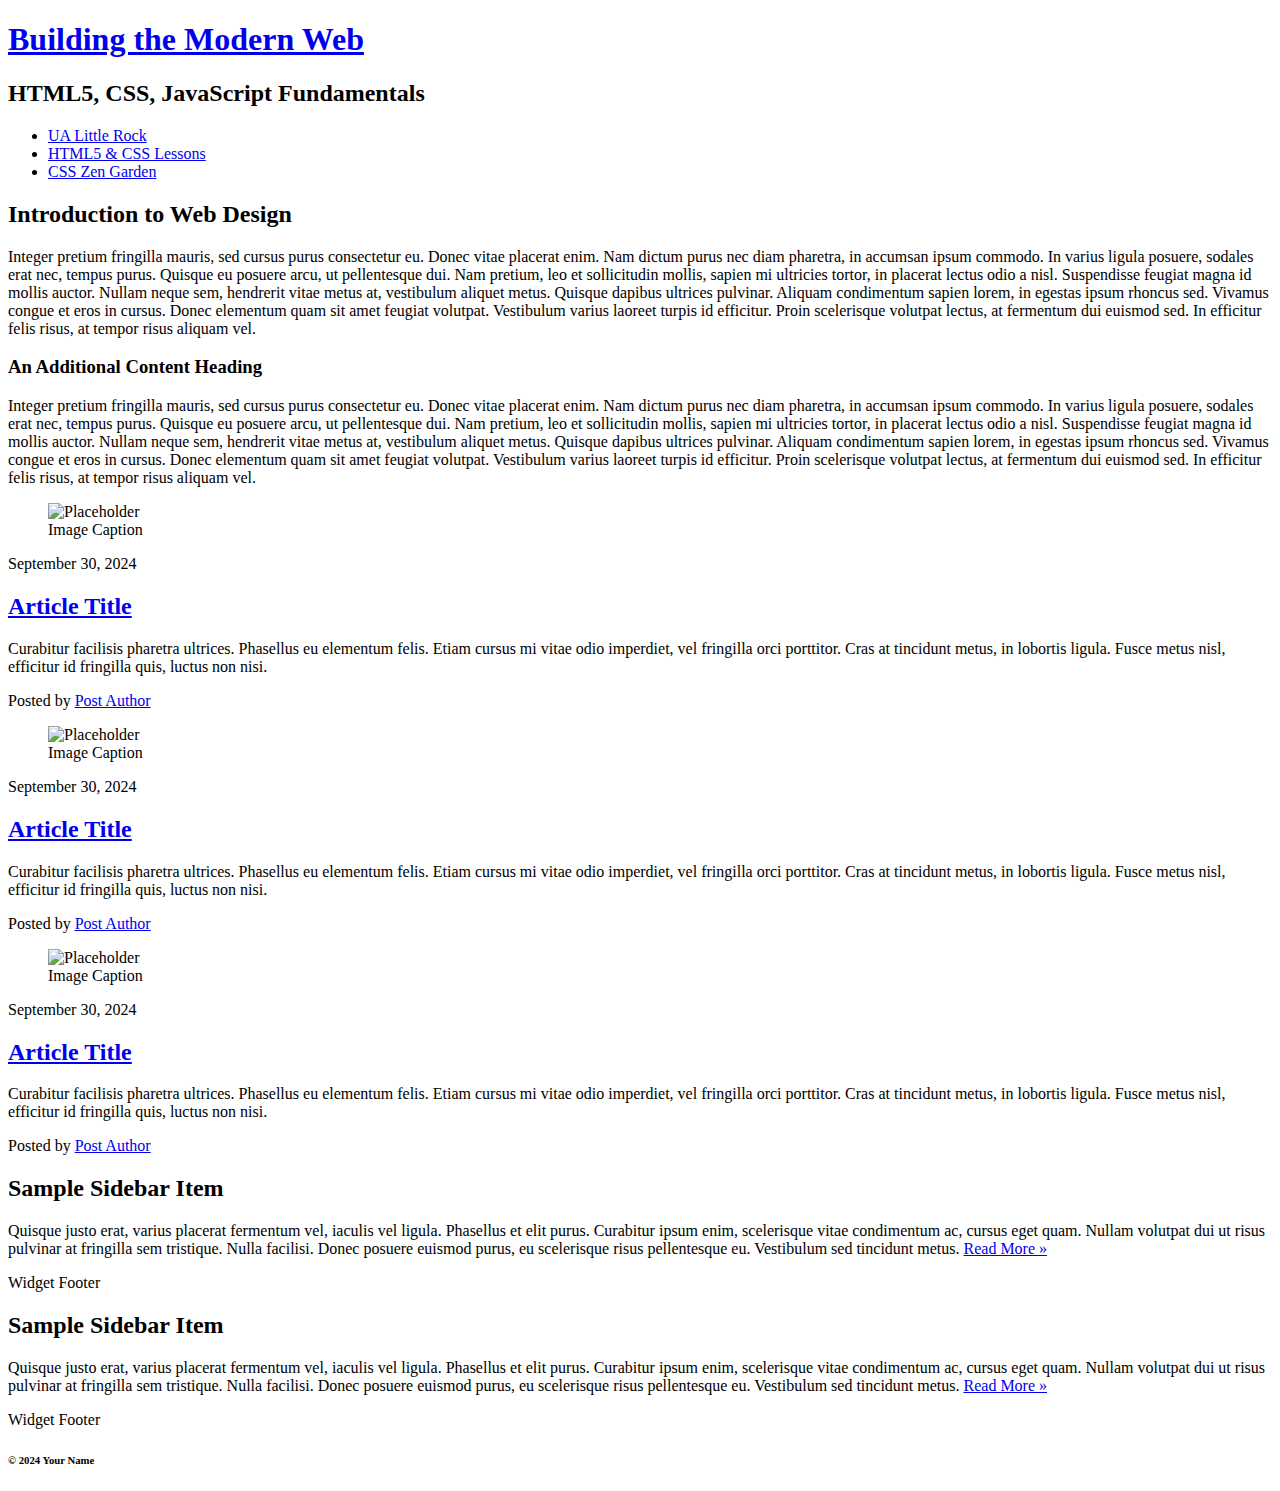
==== css-demo/index.html @ 6c57d56f "added css" ====
<!DOCTYPE html>
<html lang="en">
<head>
  <title>Web Technologies - CSS Demo</title>
  <meta charset="UTF-8">
  <meta name="description" content="Keyword rich narrative on site purpose">
  <meta name="author" content="Thomas Wallace">
</head>
<body>
  <main>
    <header role="banner" class="primary">
      <div class="hgroup">
        <h1><a href="index.html">Building the Modern Web</a></h1>
        <h2>HTML5, CSS, JavaScript Fundamentals</h2>
      </div>
      <nav role="navigation" class="primary">
        <ul>
          <li><a href="https://ualr.edu/">UA Little Rock</a></li>
          <li><a href="http://learn.shayhowe.com/html-css/getting-to-know-html/">HTML5 & CSS Lessons</a></li>
          <li><a href="http://www.csszengarden.com/">CSS Zen Garden</a></li>
        </ul>
      </nav>
    </header>
    <section id="content" class="container">
      <h2>Introduction to Web Design</h2>
      <p>Integer pretium fringilla mauris, sed cursus purus consectetur eu. Donec vitae placerat enim. Nam dictum purus nec diam pharetra, in accumsan ipsum commodo. In varius ligula posuere, sodales erat nec, tempus purus. Quisque eu posuere arcu, ut pellentesque
        dui. Nam pretium, leo et sollicitudin mollis, sapien mi ultricies tortor, in placerat lectus odio a nisl. Suspendisse feugiat magna id mollis auctor. Nullam neque sem, hendrerit vitae metus at, vestibulum aliquet metus. Quisque dapibus ultrices
        pulvinar. Aliquam condimentum sapien lorem, in egestas ipsum rhoncus sed. Vivamus congue et eros in cursus. Donec elementum quam sit amet feugiat volutpat. Vestibulum varius laoreet turpis id efficitur. Proin scelerisque volutpat lectus, at fermentum
        dui euismod sed. In efficitur felis risus, at tempor risus aliquam vel.</p>
      <h3>An Additional Content Heading</h3>
      <p>Integer pretium fringilla mauris, sed cursus purus consectetur eu. Donec vitae placerat enim. Nam dictum purus nec diam pharetra, in accumsan ipsum commodo. In varius ligula posuere, sodales erat nec, tempus purus. Quisque eu posuere arcu, ut pellentesque
        dui. Nam pretium, leo et sollicitudin mollis, sapien mi ultricies tortor, in placerat lectus odio a nisl. Suspendisse feugiat magna id mollis auctor. Nullam neque sem, hendrerit vitae metus at, vestibulum aliquet metus. Quisque dapibus ultrices
        pulvinar. Aliquam condimentum sapien lorem, in egestas ipsum rhoncus sed. Vivamus congue et eros in cursus. Donec elementum quam sit amet feugiat volutpat. Vestibulum varius laoreet turpis id efficitur. Proin scelerisque volutpat lectus, at fermentum
        dui euismod sed. In efficitur felis risus, at tempor risus aliquam vel.</p>
    </section>
    <section id="blog" class="container">
      <article class="post">
        <figure>
          <img src="https://via.placeholder.com/300x200" alt="Placeholder">
          <figcaption>Image Caption</figcaption>
        </figure>
        <header>
          <time class="post-date" datetime="2024-9-30">September 30, 2024</time>
          <h2> <a href="#" rel="bookmark" title="link to this post">Article Title</a> </h2>
        </header>
        <div class="post-content">
          <p>Curabitur facilisis pharetra ultrices. Phasellus eu elementum felis. Etiam cursus mi vitae odio imperdiet, vel fringilla orci porttitor. Cras at tincidunt metus, in lobortis ligula. Fusce metus nisl, efficitur id fringilla quis, luctus non nisi.
          </p>
        </div>
        <footer class="post-meta"> Posted by <a href="#">Post Author</a></footer>
      </article>
      <article class="post">
        <figure>
          <img src="https://via.placeholder.com/300x200" alt="Placeholder">
          <figcaption>Image Caption</figcaption>
        </figure>
        <header>
          <time class="post-date" datetime="2024-9-30">September 30, 2024</time>
          <h2> <a href="#" rel="bookmark" title="link to this post">Article Title</a> </h2>
        </header>
        <div class="post-content">
          <p>Curabitur facilisis pharetra ultrices. Phasellus eu elementum felis. Etiam cursus mi vitae odio imperdiet, vel fringilla orci porttitor. Cras at tincidunt metus, in lobortis ligula. Fusce metus nisl, efficitur id fringilla quis, luctus non nisi.
          </p>
        </div>
        <footer class="post-meta"> Posted by <a href="#">Post Author</a></footer>
      </article>
      <article class="post">
        <figure>
          <img src="https://via.placeholder.com/300x200" alt="Placeholder">
          <figcaption>Image Caption</figcaption>
        </figure>
        <header>
          <time class="post-date" datetime="2024-9-30">September 30, 2024</time>
          <h2> <a href="#" rel="bookmark" title="link to this post">Article Title</a> </h2>
        </header>
        <div class="post-content">
          <p>Curabitur facilisis pharetra ultrices. Phasellus eu elementum felis. Etiam cursus mi vitae odio imperdiet, vel fringilla orci porttitor. Cras at tincidunt metus, in lobortis ligula. Fusce metus nisl, efficitur id fringilla quis, luctus non nisi.
          </p>
        </div>
        <footer class="post-meta"> Posted by <a href="#">Post Author</a></footer>
      </article>
    </section>
    <aside role="complementary">
      <div class="container">
        <article class="widget">
          <header>
            <h2>Sample Sidebar Item </h2>
          </header>
          <p>Quisque justo erat, varius placerat fermentum vel, iaculis vel ligula. Phasellus et elit purus. Curabitur ipsum enim, scelerisque vitae condimentum ac, cursus eget quam. Nullam volutpat dui ut risus pulvinar at fringilla sem tristique. Nulla facilisi.
            Donec posuere euismod purus, eu scelerisque risus pellentesque eu. Vestibulum sed tincidunt metus. <a href="#">Read More &raquo;</a></p>
          <footer>Widget Footer</footer>
        </article>
        <article class="widget">
          <header>
            <h2>Sample Sidebar Item </h2>
          </header>
          <p>Quisque justo erat, varius placerat fermentum vel, iaculis vel ligula. Phasellus et elit purus. Curabitur ipsum enim, scelerisque vitae condimentum ac, cursus eget quam. Nullam volutpat dui ut risus pulvinar at fringilla sem tristique. Nulla facilisi.
            Donec posuere euismod purus, eu scelerisque risus pellentesque eu. Vestibulum sed tincidunt metus. <a href="#">Read More &raquo;</a></p>
          <footer>Widget Footer</footer>
        </article>
      </div>
    </aside>
    <footer id="colophon" role="contentinfo">
      <h6>&copy; 2024 Your Name</h6>
    </footer>
  </main>
</body>

</html>
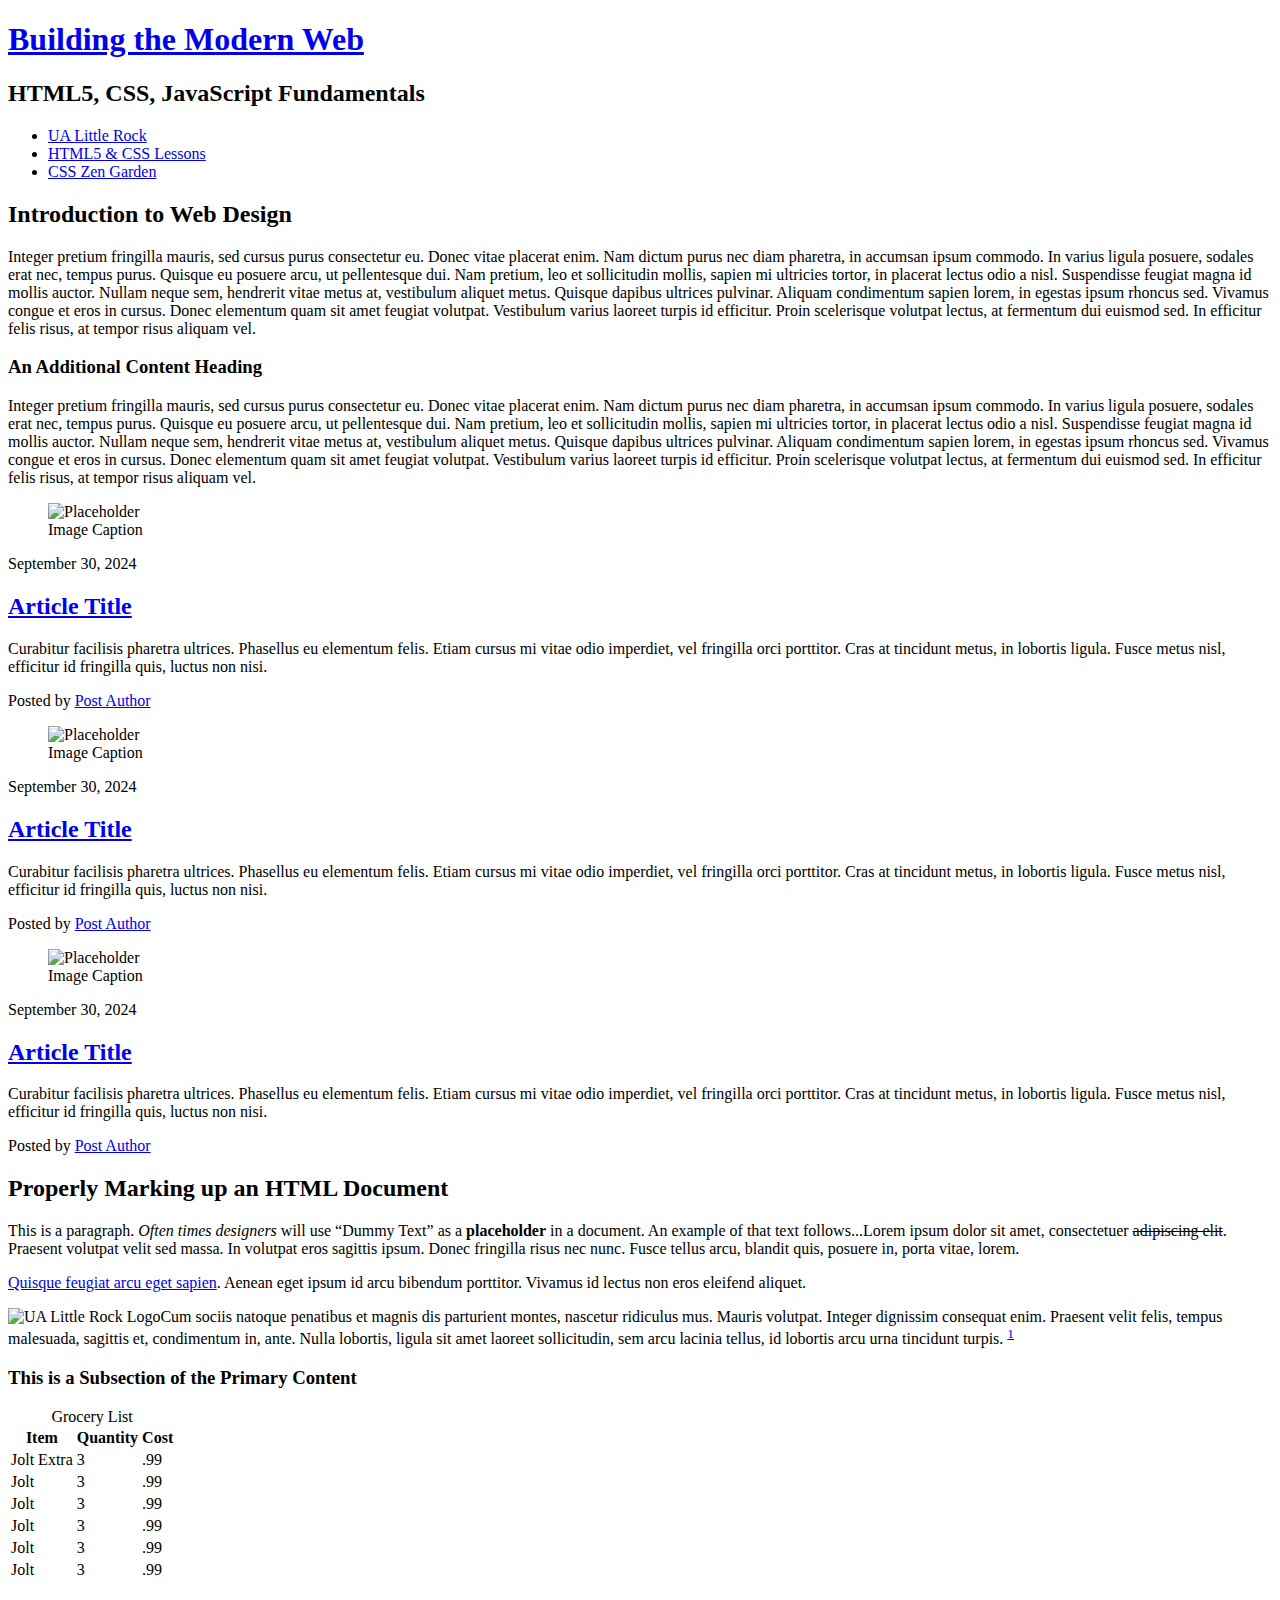
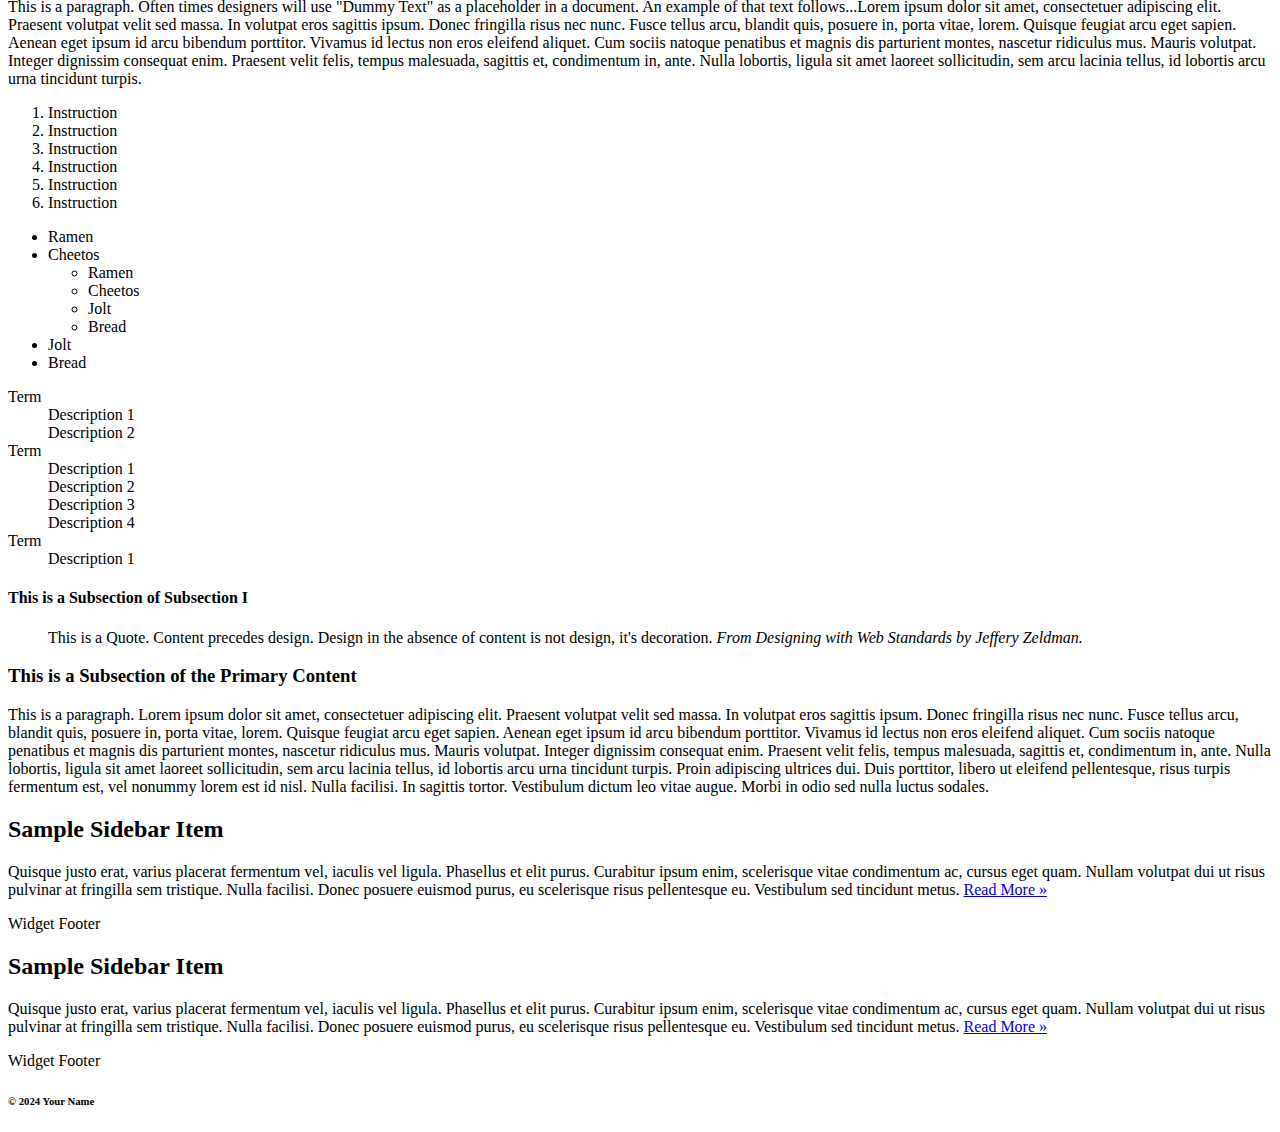
==== commit fcfb9afb: "New Content" ====
--- a/css-demo/index.html
+++ b/css-demo/index.html
@@ -81,6 +81,120 @@
       </article>
     </section>
     <aside role="complementary">
+      <section id="practice">
+        <h2>Properly Marking up an HTML Document</h2>
+        <!--(Primary Content Heading)-->
+      
+        <p>This is a paragraph. <em>Often times designers</em> will use <q>Dummy Text</q> as a <strong>placeholder</strong> in a document. An example of that text follows...Lorem ipsum dolor sit amet, consectetuer <del>adipiscing elit</del>. Praesent volutpat
+          velit sed massa. In volutpat eros sagittis ipsum. Donec fringilla risus nec nunc. Fusce tellus arcu, blandit quis, posuere in, porta vitae, lorem.</p>
+      
+        <p> <a href="#">Quisque feugiat arcu eget sapien</a>. <span class="foo">Aenean</span> eget ipsum id arcu bibendum porttitor. Vivamus id lectus non eros eleifend aliquet.</p>
+        <p> <img src="https://thomaswallace.net/wp-content/uploads/2018/02/ualr.png" alt="UA Little Rock Logo" />Cum sociis natoque penatibus et magnis dis parturient montes, nascetur ridiculus mus. Mauris volutpat. Integer dignissim consequat enim. Praesent velit felis,
+          tempus malesuada, sagittis et, condimentum in, ante. Nulla lobortis, ligula sit amet laoreet sollicitudin, sem arcu lacinia tellus, id lobortis arcu urna tincidunt turpis. <sup><a href="#">1</a></sup> </p>
+      
+        <h3>This is a Subsection of the Primary Content</h3>
+        <!-- (Subsection I)-->
+      
+        <table>
+          <caption>Grocery List</caption>
+          <thead>
+            <!--Design Time Attribute - Remove before Prodution-->
+            <tr>
+              <th scope="col">Item</th>
+              <th scope="col">Quantity</th>
+              <th scope="col">Cost</th>
+            </tr>
+          </thead>
+          <tr>
+            <td>Jolt Extra</td>
+            <td>3</td>
+            <td>.99</td>
+          </tr>
+          <tr>
+            <td>Jolt</td>
+            <td>3</td>
+            <td>.99</td>
+          </tr>
+          <tr>
+            <td>Jolt</td>
+            <td>3</td>
+            <td>.99</td>
+          </tr>
+          <tr>
+            <td>Jolt</td>
+            <td>3</td>
+            <td>.99</td>
+          </tr>
+          <tr>
+            <td>Jolt</td>
+            <td>3</td>
+            <td>.99</td>
+          </tr>
+          <tr>
+            <td>Jolt</td>
+            <td>3</td>
+            <td>.99</td>
+          </tr>
+        </table>
+      
+        <p>This is a paragraph. Often times designers will use "Dummy Text" as a placeholder in a document. An example of that text follows...Lorem ipsum dolor sit amet, consectetuer adipiscing elit. Praesent volutpat velit sed massa. In volutpat eros sagittis
+          ipsum. Donec fringilla risus nec nunc. Fusce tellus arcu, blandit quis, posuere in, porta vitae, lorem. Quisque feugiat arcu eget sapien. Aenean eget ipsum id arcu bibendum porttitor. Vivamus id lectus non eros eleifend aliquet. Cum sociis natoque
+          penatibus et magnis dis parturient montes, nascetur ridiculus mus. Mauris volutpat. Integer dignissim consequat enim. Praesent velit felis, tempus malesuada, sagittis et, condimentum in, ante. Nulla lobortis, ligula sit amet laoreet sollicitudin,
+          sem arcu lacinia tellus, id lobortis arcu urna tincidunt turpis.</p>
+      
+        <!--This is a list of instructions.-->
+      
+        <ol>
+          <li>Instruction</li>
+          <li>Instruction</li>
+          <li>Instruction</li>
+          <li>Instruction</li>
+          <li>Instruction</li>
+          <li>Instruction</li>
+        </ol>
+      
+        <!--This is a list of items to purchase at the grocery store.-->
+      
+        <ul>
+          <li>Ramen</li>
+          <li>Cheetos
+            <ul>
+              <li>Ramen</li>
+              <li>Cheetos</li>
+              <li>Jolt</li>
+              <li>Bread</li>
+            </ul>
+          </li>
+          <li>Jolt</li>
+          <li>Bread</li>
+        </ul>
+      
+        <!--This is an Example of how we should mark up a term and its description(s)-->
+        <dl>
+          <dt>Term</dt>
+          <dd>Description 1</dd>
+          <dd>Description 2</dd>
+          <dt>Term</dt>
+          <dd>Description 1</dd>
+          <dd>Description 2</dd>
+          <dd>Description 3</dd>
+          <dd>Description 4</dd>
+          <dt>Term</dt>
+          <dd>Description 1</dd>
+        </dl>
+      
+        <h4>This is a Subsection of Subsection I</h4>
+      
+        <blockquote>This is a Quote. Content precedes design. Design in the absence of content is not design, it's decoration. <cite>From Designing with Web Standards by Jeffery Zeldman.</cite></blockquote>
+      
+        <h3>This is a Subsection of the Primary Content</h3>
+        <!--(Subsection II)-->
+      
+        <p>This is a paragraph. Lorem ipsum dolor sit amet, consectetuer adipiscing elit. Praesent volutpat velit sed massa. In volutpat eros sagittis ipsum. Donec fringilla risus nec nunc. Fusce tellus arcu, blandit quis, posuere in, porta vitae, lorem. Quisque
+          feugiat arcu eget sapien. Aenean eget ipsum id arcu bibendum porttitor. Vivamus id lectus non eros eleifend aliquet. Cum sociis natoque penatibus et magnis dis parturient montes, nascetur ridiculus mus. Mauris volutpat. Integer dignissim consequat
+          enim. Praesent velit felis, tempus malesuada, sagittis et, condimentum in, ante. Nulla lobortis, ligula sit amet laoreet sollicitudin, sem arcu lacinia tellus, id lobortis arcu urna tincidunt turpis. Proin adipiscing ultrices dui. Duis porttitor,
+          libero ut eleifend pellentesque, risus turpis fermentum est, vel nonummy lorem est id nisl. Nulla facilisi. In sagittis tortor. Vestibulum dictum leo vitae augue. Morbi in odio sed nulla luctus sodales.</p>
+      </section>
       <div class="container">
         <article class="widget">
           <header>
@@ -100,7 +214,7 @@
         </article>
       </div>
     </aside>
-    <footer id="colophon" role="contentinfo">
+    <footer id="colophon" class="primary" role="contentinfo">
       <h6>&copy; 2024 Your Name</h6>
     </footer>
   </main>
